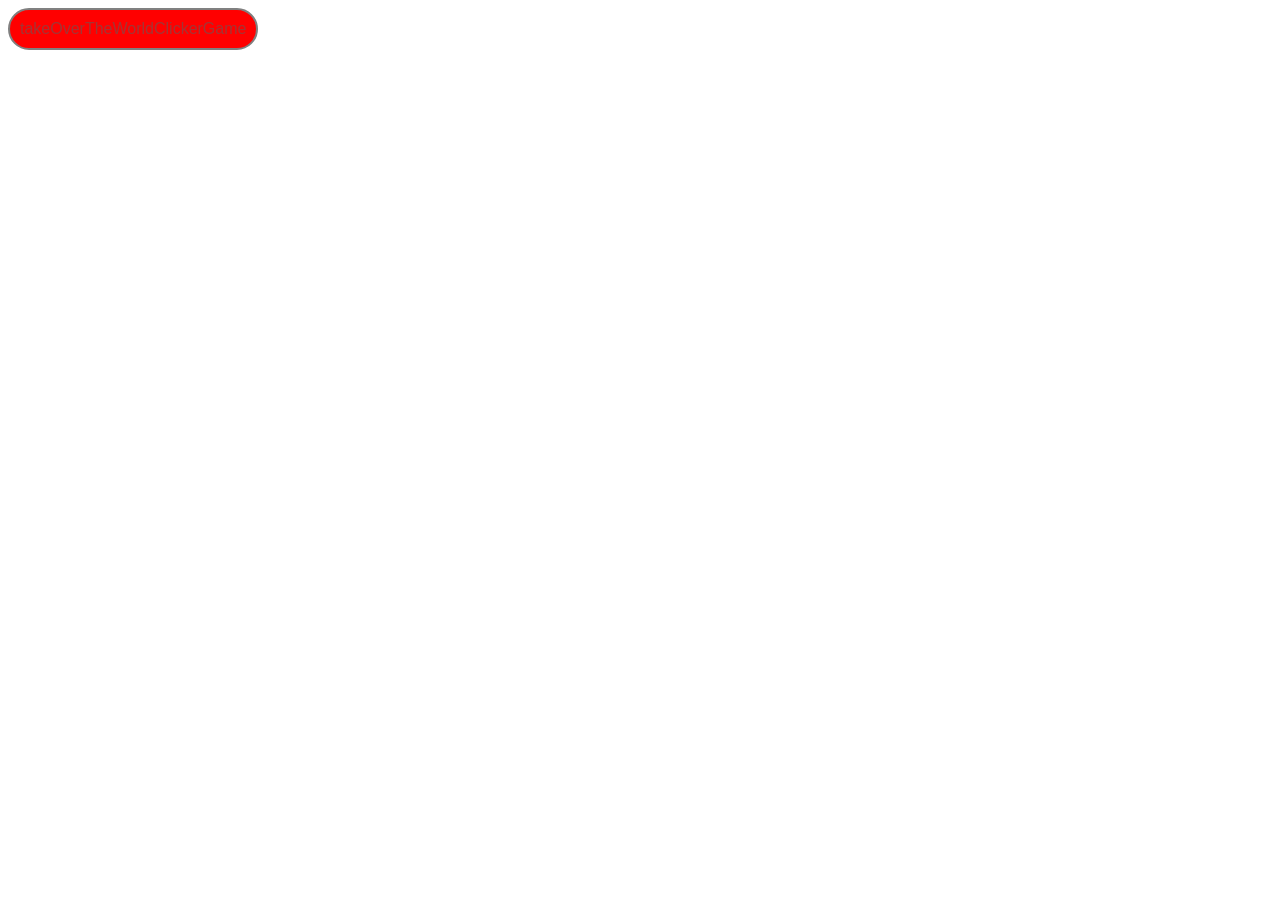
==== index.html @ 0dd99aea "first commit" ====
<html>
  <head>
    <!-- <script src="https://cdnjs.cloudflare.com/ajax/libs/p5.js/0.7.3/p5.js"></script> -->
    <link rel="stylesheet" type="text/css" href="takeOverTheWorldClickerGame.css">
    <link rel="stylesheet" type="text/css" href="startingScreen1.css">
  </head>
  <body>
      <div id="startingScreen1">
          <button onclick="myDivStuff()" id="takeOverTheWorldClickerGameButton" class="redbutton">takeOverTheWorldClickerGame</button>
      </div>
      <div id="takeOverTheWorldClickerGame">
          <button onclick="getmoney()" id="moneyButton" class="aquabutton">+ 1</button>
          <button onclick="getmoneymultiplier()" id="moneymultiplierButton" class="aquabutton">Buy MoneyMultiplier</button>
          <button onclick="getfarmers()" id="farmersButton" class="redbutton">Buy Farmers</button>
          <button onclick="getMiners()" id="minersButton" class="graybutton">Buy Miners</button>
          <button onclick="getWoodCutters()" id="woodCuttersButton" class="greenbutton">Buy WoodCutters</button>
          <button onclick="getTowns()" id="TownsButton" class="lightgreenbutton">Buy Towns</button>
          <button onclick="getCitys()" id="CitysButton" class="bluebutton">Buy Citys</button>
          <button onclick="getCountrys()" id="CountrysButton" class="orangebutton">Buy Country</button>
          <button onclick="getContinents()" id="ContinentsButton" class="yellowbutton">Buy Continents</button>
          <button onclick="getEarths()" id="EarthsButton" class="blue_greenbutton">Buy Earths</button>
          <p id="moneyText" class="aqua">Money: 0</p>
          <p id="moneymultiplierText" class="aqua">MoneyMultiplier: 0</p>
          <p id="moneyMultiplierPriceText" class="aqua">MoneyMultiplierPrice: 50</p>
          <p id="farmersText" class="red">Farmers: 0</p>
          <p id="farmersPriceText" class="red">FarmersPrice: 50</p>
          <p id="wheatText" class="red">Wheat: 0</p>
          <p id="minersText" class="gray">Miners: 0</p>
          <p id="minersPriceText" class="gray">MinersPrice: 50</p>
          <p id="stoneText" class="gray">Stone: 0</p>
          <p id="woodCuttersText" class="brown">WoodCutters: 0</p>
          <p id="woodCuttersPriceText" class="brown">WoodCuttersPrice: 50</p>
          <p id="woodText" class="brown">Wood: 0</p>
          <p id="peopleText" class="lightgreen">People: 0</p>
          <p id="townsText" class="lightgreen">Towns: 0</p>
          <p class="lightgreen">Towns price 20 wood 20 stone 20 wheat 500 money</p>
          <p id="citysText" class="blue">Citys: 0</p>
          <p class="blue">Citys price 100 wood 100 stone 100 wheat and 3,000 money and 5 towns</p>
          <p id="countrysText" class="orange">Countrys: 0</p>
          <p class="orange">Countrys price 3,000 wood 3,000 stone 3,000 wheat and 10,000 money and 10 towns and 5 citys</p>
          <p id="continentsText" class="gold">Continents: 0</p>
          <p class="gold">Continents price 7,000 wood 7,000 stone 7,000 wheat and 100,000 money and 30 towns and 15 citys and 7 Countrys</p>
          <p id="earthsText" class="green">Earths: 0</p>
          <p class="green">Earths price 15,000 wood 15,000 stone 15,000 wheat and 1,000,000 money and 100 towns and 50 citys and 30 Countrys and 7 Continents</p>
      </div>
        <script src="clickerGame.js"></script> 
  </body>
</html>
---- takeOverTheWorldClickerGame.css ----
.aqua{
    color:aqua;
  }
  .red{
    color:red;
  }
  .gray{
    color: gray;
  }
  .brown{
    color: rgb(109, 5, 5);
  }
  .lightgreen{
    color: lawngreen;
  }
  .blue{
    color: blue;
  }
  .orange{
    color: orange;
  }
  .gold{
    color: gold;
  }
  .green{
    color: green;
  }
  .aquabutton{
    background-color: aqua;
    border: 2px solid green;
    border-radius: 50px;
    color: lawngreen;
    padding: 10px 10px;
    text-align: center;
    display: inline-block;
    font-size: 16px;
    outline: none;
    transition: all 300ms ease;
    }
    .aquabutton:hover{
      background-color: blue;
    }
    .aquabutton:active{
      background-color: aqua
    }
    .redbutton{
    background-color: red;
    border: 2px solid gray;
    border-radius: 50px;
    color: rgb(163, 53, 53);
    padding: 10px 10px;
    text-align: center;
    display: inline-block;
    font-size: 16px;
    outline: none;
    transition: all 300ms ease;
    }
    .redbutton:hover{
      background-color: rgb(172, 2, 2);
      color: red;
    }
    .redbutton:active{
      background-color: red;
    }
    .graybutton{
    background-color: darkgray;
    border: 2px solid blue;
    border-radius: 50px;
    color: blue;
    padding: 10px 10px;
    text-align: center;
    display: inline-block;
    font-size: 16px;
    outline: none;
    transition: all 300ms ease;
    }
    .graybutton:hover{
      background-color: gray;
    }
    .graybutton:active{
      background-color: darkgray;
    }
    .greenbutton{
    background-color: green;
    border: 2px solid rgb(109, 5, 5);
    border-radius: 50px;
    color: rgb(109, 5, 5);
    padding: 10px 10px;
    text-align: center;
    display: inline-block;
    font-size: 16px;
    outline: none;
    transition: all 300ms ease;
    }
    .greenbutton:hover{
      background-color: rgb(0, 88, 0);
    }
    .greenbutton:active{
      background-color: green;
    }
    .lightgreenbutton{
    background-color: lawngreen;
    border: 2px solid green;
    border-radius: 50px;
    color: green;
    padding: 10px 10px;
    text-align: center;
    display: inline-block;
    font-size: 16px;
    outline: none;
    transition: all 300ms ease;
    }
    .lightgreenbutton:hover{
      background-color: green;
      color: lawngreen;
    }
    .lightgreenbutton:active{
      background-color: lawngreen;
    }
    .bluebutton{
    background-color: blue;
    border: 2px solid darkblue;
    border-radius: 50px;
    color: darkblue;
    padding: 10px 10px;
    text-align: center;
    display: inline-block;
    font-size: 16px;
    outline: none;
    transition: all 300ms ease;
    }
    .bluebutton:hover{
      background-color: darkblue;
      color: blue;
    }
    .bluebutton:active{
      background-color: blue;
    }
    .orangebutton{
    background-color: orange;
    border: 2px solid rgb(207, 114, 1);
    border-radius: 50px;
    color: rgb(207, 114, 1);
    padding: 10px 10px;
    text-align: center;
    display: inline-block;
    font-size: 16px;
    outline: none;
    transition: all 300ms ease;
    }
    .orangebutton:hover{
      background-color: rgb(207, 114, 1);
      color: orange;
    }
    .orangebutton:active{
      background-color: orange;
    }
    .yellowbutton{
    background-color: yellow;
    border: 2px solid gold;
    border-radius: 50px;
    color: gold;
    padding: 10px 10px;
    text-align: center;
    display: inline-block;
    font-size: 16px;
    outline: none;
    transition: all 300ms ease;
    }
    .yellowbutton:hover{
      background-color: gold;
      color: yellow;
    }
    .yellowbutton:active{
      background-color: yellow;
    }
    .blue_greenbutton{
    background-color: blue;
    border: 2px solid green;
    border-radius: 50px;
    color: green;
    padding: 10px 10px;
    text-align: center;
    display: inline-block;
    font-size: 16px;
    outline: none;
    transition: all 300ms ease;
    }
    .blue_greenbutton:hover{
      background-color: green;
      color: blue;
      border: 2px solid blue;
    }
    .blue_greenbutton:active{
      background-color: blue;
    }
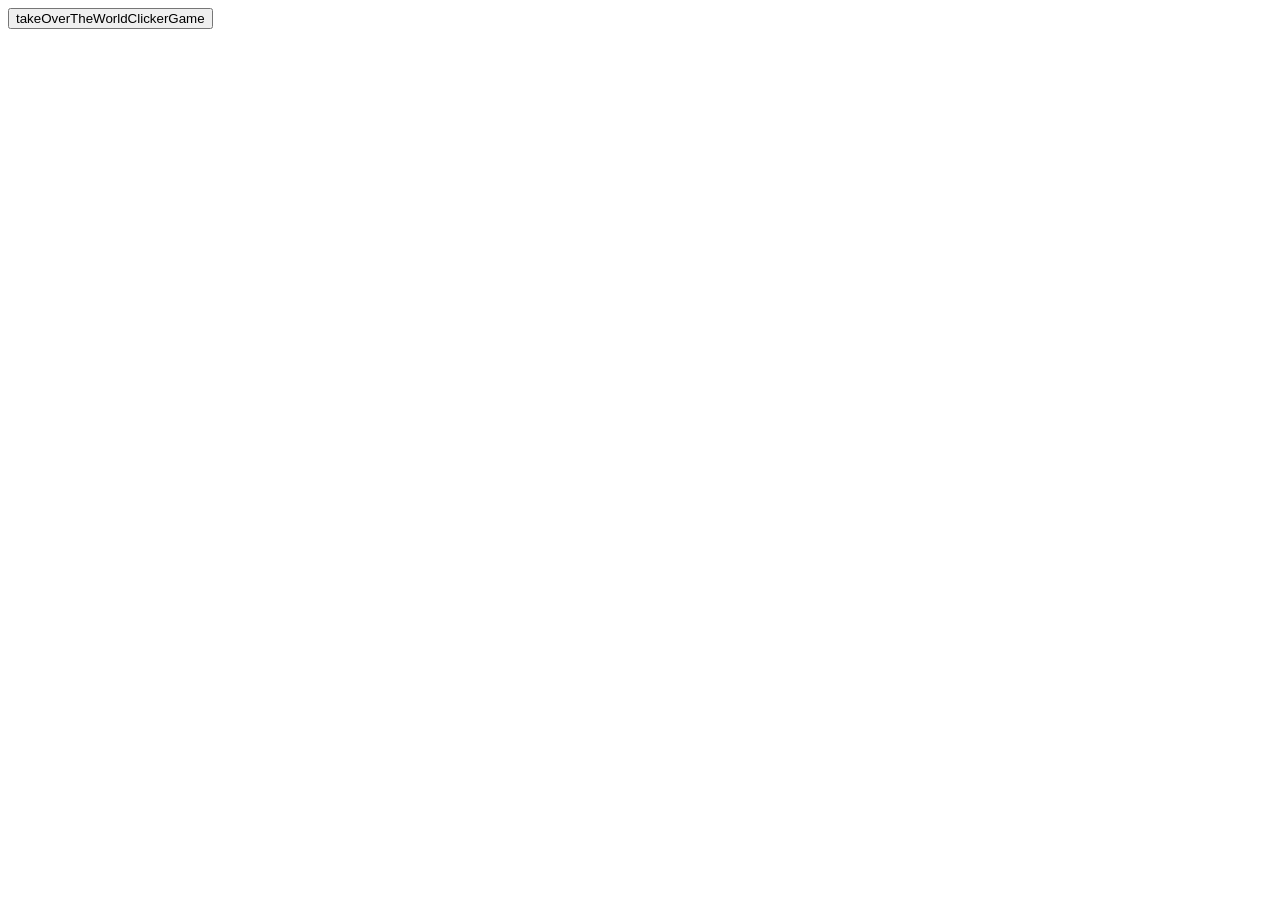
==== commit 220eba33: "changed my game" ====
--- a/index.html
+++ b/index.html
@@ -1,48 +1,8 @@
 <html>
-  <head>
-    <!-- <script src="https://cdnjs.cloudflare.com/ajax/libs/p5.js/0.7.3/p5.js"></script> -->
-    <link rel="stylesheet" type="text/css" href="takeOverTheWorldClickerGame.css">
-    <link rel="stylesheet" type="text/css" href="startingScreen1.css">
-  </head>
-  <body>
-      <div id="startingScreen1">
-          <button onclick="myDivStuff()" id="takeOverTheWorldClickerGameButton" class="redbutton">takeOverTheWorldClickerGame</button>
-      </div>
-      <div id="takeOverTheWorldClickerGame">
-          <button onclick="getmoney()" id="moneyButton" class="aquabutton">+ 1</button>
-          <button onclick="getmoneymultiplier()" id="moneymultiplierButton" class="aquabutton">Buy MoneyMultiplier</button>
-          <button onclick="getfarmers()" id="farmersButton" class="redbutton">Buy Farmers</button>
-          <button onclick="getMiners()" id="minersButton" class="graybutton">Buy Miners</button>
-          <button onclick="getWoodCutters()" id="woodCuttersButton" class="greenbutton">Buy WoodCutters</button>
-          <button onclick="getTowns()" id="TownsButton" class="lightgreenbutton">Buy Towns</button>
-          <button onclick="getCitys()" id="CitysButton" class="bluebutton">Buy Citys</button>
-          <button onclick="getCountrys()" id="CountrysButton" class="orangebutton">Buy Country</button>
-          <button onclick="getContinents()" id="ContinentsButton" class="yellowbutton">Buy Continents</button>
-          <button onclick="getEarths()" id="EarthsButton" class="blue_greenbutton">Buy Earths</button>
-          <p id="moneyText" class="aqua">Money: 0</p>
-          <p id="moneymultiplierText" class="aqua">MoneyMultiplier: 0</p>
-          <p id="moneyMultiplierPriceText" class="aqua">MoneyMultiplierPrice: 50</p>
-          <p id="farmersText" class="red">Farmers: 0</p>
-          <p id="farmersPriceText" class="red">FarmersPrice: 50</p>
-          <p id="wheatText" class="red">Wheat: 0</p>
-          <p id="minersText" class="gray">Miners: 0</p>
-          <p id="minersPriceText" class="gray">MinersPrice: 50</p>
-          <p id="stoneText" class="gray">Stone: 0</p>
-          <p id="woodCuttersText" class="brown">WoodCutters: 0</p>
-          <p id="woodCuttersPriceText" class="brown">WoodCuttersPrice: 50</p>
-          <p id="woodText" class="brown">Wood: 0</p>
-          <p id="peopleText" class="lightgreen">People: 0</p>
-          <p id="townsText" class="lightgreen">Towns: 0</p>
-          <p class="lightgreen">Towns price 20 wood 20 stone 20 wheat 500 money</p>
-          <p id="citysText" class="blue">Citys: 0</p>
-          <p class="blue">Citys price 100 wood 100 stone 100 wheat and 3,000 money and 5 towns</p>
-          <p id="countrysText" class="orange">Countrys: 0</p>
-          <p class="orange">Countrys price 3,000 wood 3,000 stone 3,000 wheat and 10,000 money and 10 towns and 5 citys</p>
-          <p id="continentsText" class="gold">Continents: 0</p>
-          <p class="gold">Continents price 7,000 wood 7,000 stone 7,000 wheat and 100,000 money and 30 towns and 15 citys and 7 Countrys</p>
-          <p id="earthsText" class="green">Earths: 0</p>
-          <p class="green">Earths price 15,000 wood 15,000 stone 15,000 wheat and 1,000,000 money and 100 towns and 50 citys and 30 Countrys and 7 Continents</p>
-      </div>
-        <script src="clickerGame.js"></script> 
-  </body>
-</html>
+    <head>
+        <link rel="stylesheet" type="text/css" href="index.css">
+    </head>
+    <body>
+        <button onclick="window.location = 'takeOverTheWorldClickerGame/index.html'" id="takeOverTheWorldClickerGameButton" class="redbutton">takeOverTheWorldClickerGame</button>
+    </body>
+</html>
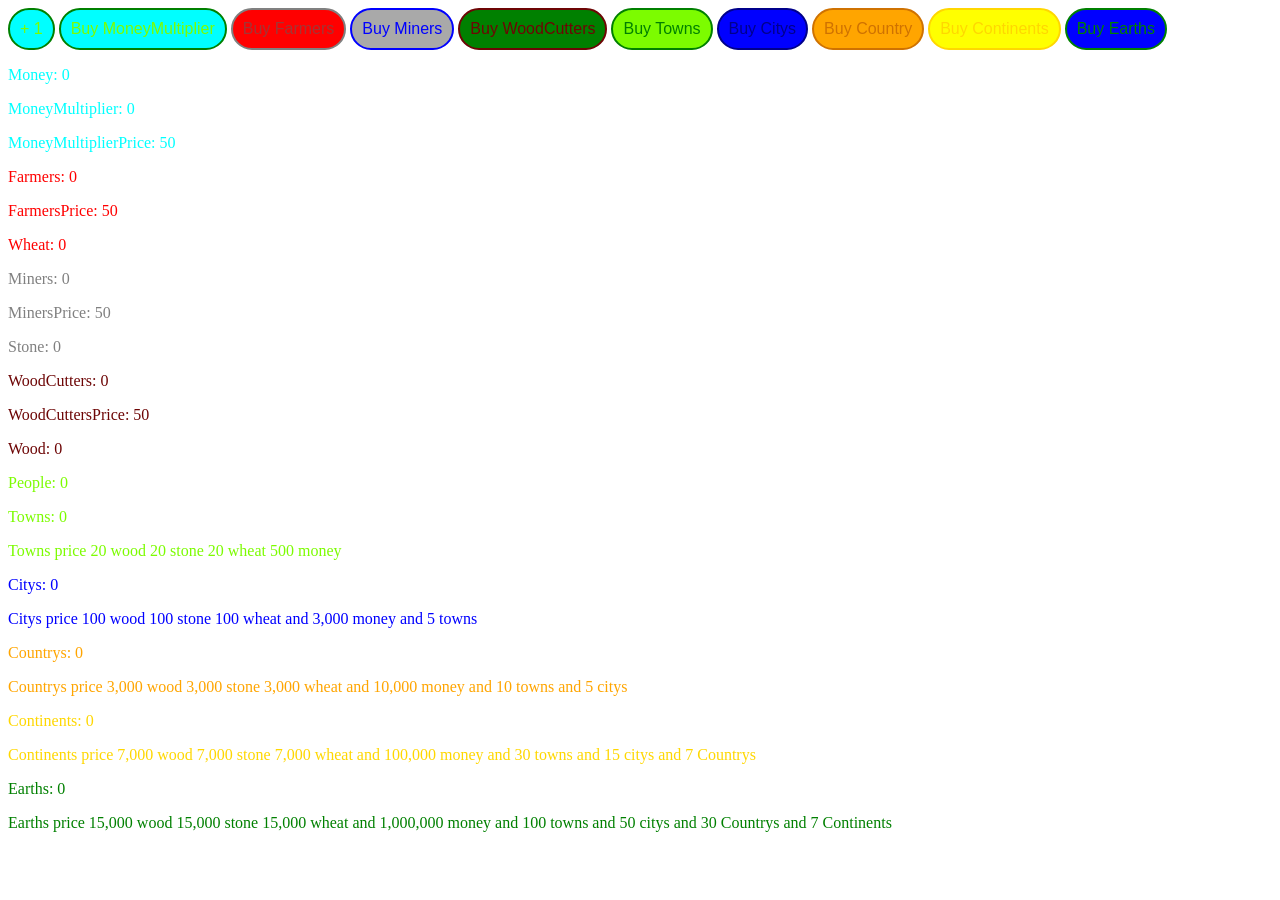
==== commit d95fe0e6: "moved stuff around" ====
--- a/index.html
+++ b/index.html
@@ -1,8 +1,42 @@
 <html>
-    <head>
-        <link rel="stylesheet" type="text/css" href="index.css">
-    </head>
-    <body>
-        <button onclick="window.location = 'takeOverTheWorldClickerGame/index.html'" id="takeOverTheWorldClickerGameButton" class="redbutton">takeOverTheWorldClickerGame</button>
-    </body>
-</html>+  <head>
+    <!-- <script src="https://cdnjs.cloudflare.com/ajax/libs/p5.js/0.7.3/p5.js"></script> -->
+    <link rel="stylesheet" type="text/css" href="index.css">
+  </head>
+  <body>
+        <button onclick="getmoney()" id="moneyButton" class="aquabutton">+ 1</button>
+        <button onclick="getmoneymultiplier()" id="moneymultiplierButton" class="aquabutton">Buy MoneyMultiplier</button>
+        <button onclick="getfarmers()" id="farmersButton" class="redbutton">Buy Farmers</button>
+        <button onclick="getMiners()" id="minersButton" class="graybutton">Buy Miners</button>
+        <button onclick="getWoodCutters()" id="woodCuttersButton" class="greenbutton">Buy WoodCutters</button>
+        <button onclick="getTowns()" id="TownsButton" class="lightgreenbutton">Buy Towns</button>
+        <button onclick="getCitys()" id="CitysButton" class="bluebutton">Buy Citys</button>
+        <button onclick="getCountrys()" id="CountrysButton" class="orangebutton">Buy Country</button>
+        <button onclick="getContinents()" id="ContinentsButton" class="yellowbutton">Buy Continents</button>
+        <button onclick="getEarths()" id="EarthsButton" class="blue_greenbutton">Buy Earths</button>
+        <p id="moneyText" class="aqua">Money: 0</p>
+        <p id="moneymultiplierText" class="aqua">MoneyMultiplier: 0</p>
+        <p id="moneyMultiplierPriceText" class="aqua">MoneyMultiplierPrice: 50</p>
+        <p id="farmersText" class="red">Farmers: 0</p>
+        <p id="farmersPriceText" class="red">FarmersPrice: 50</p>
+        <p id="wheatText" class="red">Wheat: 0</p>
+        <p id="minersText" class="gray">Miners: 0</p>
+        <p id="minersPriceText" class="gray">MinersPrice: 50</p>
+        <p id="stoneText" class="gray">Stone: 0</p>
+        <p id="woodCuttersText" class="brown">WoodCutters: 0</p>
+        <p id="woodCuttersPriceText" class="brown">WoodCuttersPrice: 50</p>
+        <p id="woodText" class="brown">Wood: 0</p>
+        <p id="peopleText" class="lightgreen">People: 0</p>
+        <p id="townsText" class="lightgreen">Towns: 0</p>
+        <p class="lightgreen">Towns price 20 wood 20 stone 20 wheat 500 money</p>
+        <p id="citysText" class="blue">Citys: 0</p>
+        <p class="blue">Citys price 100 wood 100 stone 100 wheat and 3,000 money and 5 towns</p>
+        <p id="countrysText" class="orange">Countrys: 0</p>
+        <p class="orange">Countrys price 3,000 wood 3,000 stone 3,000 wheat and 10,000 money and 10 towns and 5 citys</p>
+        <p id="continentsText" class="gold">Continents: 0</p>
+        <p class="gold">Continents price 7,000 wood 7,000 stone 7,000 wheat and 100,000 money and 30 towns and 15 citys and 7 Countrys</p>
+        <p id="earthsText" class="green">Earths: 0</p>
+        <p class="green">Earths price 15,000 wood 15,000 stone 15,000 wheat and 1,000,000 money and 100 towns and 50 citys and 30 Countrys and 7 Continents</p>
+        <script src="index.js"></script> 
+  </body>
+</html>
--- a/index.css
+++ b/index.css
@@ -0,0 +1,196 @@
+.aqua{
+    color:aqua;
+  }
+  .red{
+    color:red;
+  }
+  .gray{
+    color: gray;
+  }
+  .brown{
+    color: rgb(109, 5, 5);
+  }
+  .lightgreen{
+    color: lawngreen;
+  }
+  .blue{
+    color: blue;
+  }
+  .orange{
+    color: orange;
+  }
+  .gold{
+    color: gold;
+  }
+  .green{
+    color: green;
+  }
+  .aquabutton{
+    background-color: aqua;
+    border: 2px solid green;
+    border-radius: 50px;
+    color: lawngreen;
+    padding: 10px 10px;
+    text-align: center;
+    display: inline-block;
+    font-size: 16px;
+    outline: none;
+    transition: all 300ms ease;
+    }
+    .aquabutton:hover{
+      background-color: blue;
+    }
+    .aquabutton:active{
+      background-color: aqua
+    }
+    .redbutton{
+    background-color: red;
+    border: 2px solid gray;
+    border-radius: 50px;
+    color: rgb(163, 53, 53);
+    padding: 10px 10px;
+    text-align: center;
+    display: inline-block;
+    font-size: 16px;
+    outline: none;
+    transition: all 300ms ease;
+    }
+    .redbutton:hover{
+      background-color: rgb(172, 2, 2);
+      color: red;
+    }
+    .redbutton:active{
+      background-color: red;
+    }
+    .graybutton{
+    background-color: darkgray;
+    border: 2px solid blue;
+    border-radius: 50px;
+    color: blue;
+    padding: 10px 10px;
+    text-align: center;
+    display: inline-block;
+    font-size: 16px;
+    outline: none;
+    transition: all 300ms ease;
+    }
+    .graybutton:hover{
+      background-color: gray;
+    }
+    .graybutton:active{
+      background-color: darkgray;
+    }
+    .greenbutton{
+    background-color: green;
+    border: 2px solid rgb(109, 5, 5);
+    border-radius: 50px;
+    color: rgb(109, 5, 5);
+    padding: 10px 10px;
+    text-align: center;
+    display: inline-block;
+    font-size: 16px;
+    outline: none;
+    transition: all 300ms ease;
+    }
+    .greenbutton:hover{
+      background-color: rgb(0, 88, 0);
+    }
+    .greenbutton:active{
+      background-color: green;
+    }
+    .lightgreenbutton{
+    background-color: lawngreen;
+    border: 2px solid green;
+    border-radius: 50px;
+    color: green;
+    padding: 10px 10px;
+    text-align: center;
+    display: inline-block;
+    font-size: 16px;
+    outline: none;
+    transition: all 300ms ease;
+    }
+    .lightgreenbutton:hover{
+      background-color: green;
+      color: lawngreen;
+    }
+    .lightgreenbutton:active{
+      background-color: lawngreen;
+    }
+    .bluebutton{
+    background-color: blue;
+    border: 2px solid darkblue;
+    border-radius: 50px;
+    color: darkblue;
+    padding: 10px 10px;
+    text-align: center;
+    display: inline-block;
+    font-size: 16px;
+    outline: none;
+    transition: all 300ms ease;
+    }
+    .bluebutton:hover{
+      background-color: darkblue;
+      color: blue;
+    }
+    .bluebutton:active{
+      background-color: blue;
+    }
+    .orangebutton{
+    background-color: orange;
+    border: 2px solid rgb(207, 114, 1);
+    border-radius: 50px;
+    color: rgb(207, 114, 1);
+    padding: 10px 10px;
+    text-align: center;
+    display: inline-block;
+    font-size: 16px;
+    outline: none;
+    transition: all 300ms ease;
+    }
+    .orangebutton:hover{
+      background-color: rgb(207, 114, 1);
+      color: orange;
+    }
+    .orangebutton:active{
+      background-color: orange;
+    }
+    .yellowbutton{
+    background-color: yellow;
+    border: 2px solid gold;
+    border-radius: 50px;
+    color: gold;
+    padding: 10px 10px;
+    text-align: center;
+    display: inline-block;
+    font-size: 16px;
+    outline: none;
+    transition: all 300ms ease;
+    }
+    .yellowbutton:hover{
+      background-color: gold;
+      color: yellow;
+    }
+    .yellowbutton:active{
+      background-color: yellow;
+    }
+    .blue_greenbutton{
+    background-color: blue;
+    border: 2px solid green;
+    border-radius: 50px;
+    color: green;
+    padding: 10px 10px;
+    text-align: center;
+    display: inline-block;
+    font-size: 16px;
+    outline: none;
+    transition: all 300ms ease;
+    }
+    .blue_greenbutton:hover{
+      background-color: green;
+      color: blue;
+      border: 2px solid blue;
+    }
+    .blue_greenbutton:active{
+      background-color: blue;
+    }
